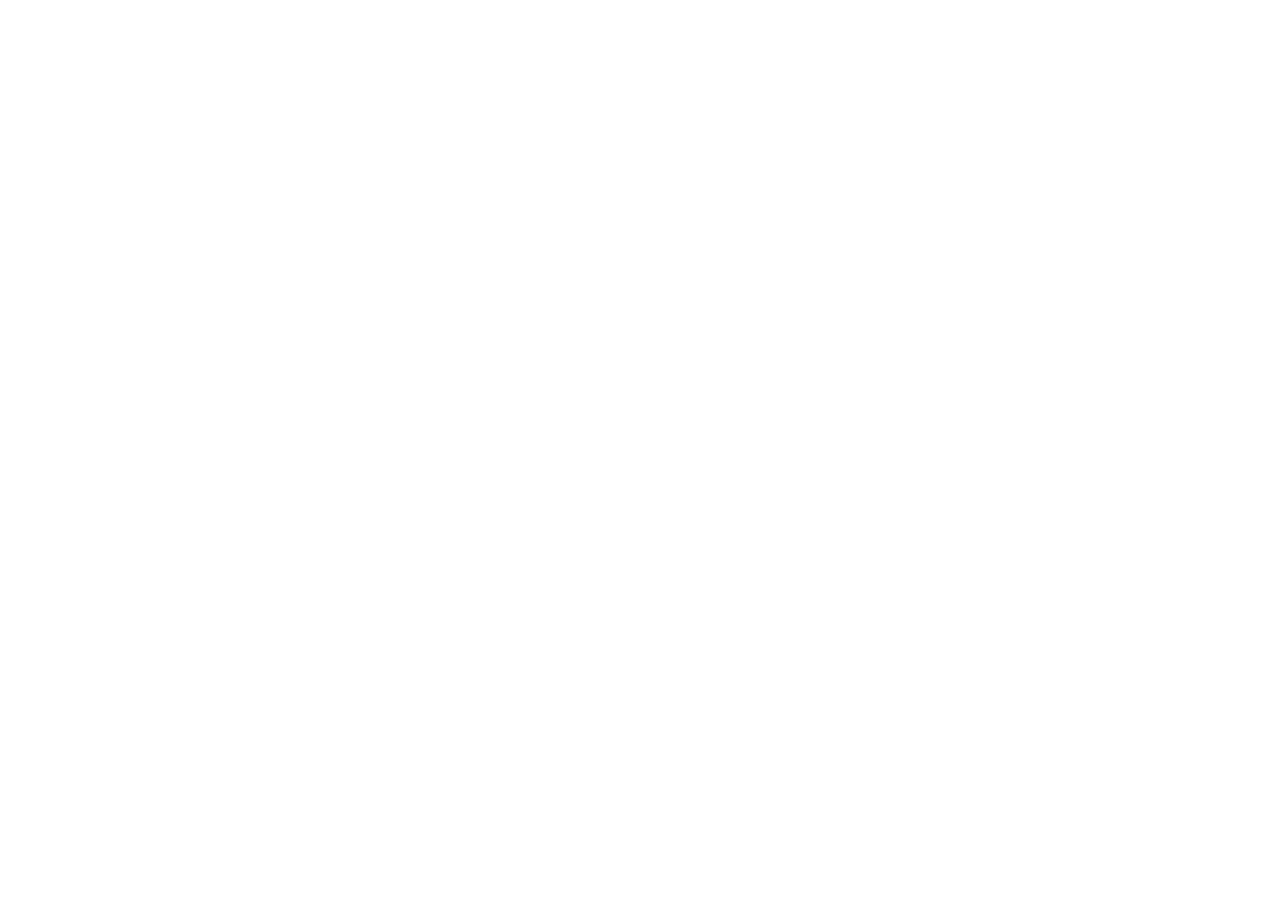
==== Módulo [002]/Aula [013]/index.html @ 99d25d30 "Reorganizando módulos" ====
<!DOCTYPE html>
<html lang="en">
<head>
    <meta charset="UTF-8">
    <meta name="viewport" content="width=device-width, initial-scale=1.0">
    <title>Document</title>
    <script src="script.js"></script>
</head>
<body>
    
</body>
</html>
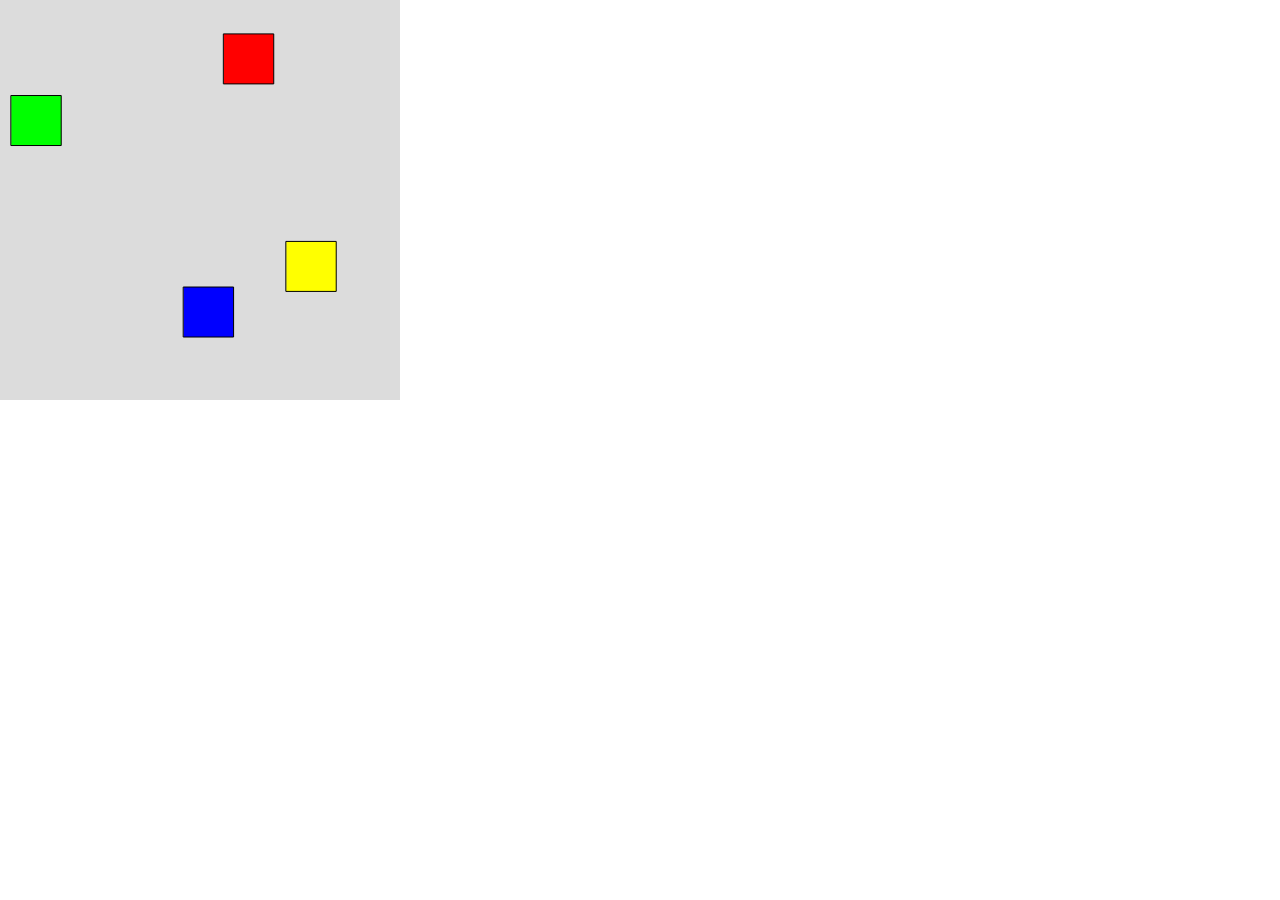
==== commit 2ec7ced9: "Subindo desafio para casa realizado" ====
--- a/Módulo [002]/Aula [013]/index.html
+++ b/Módulo [002]/Aula [013]/index.html
@@ -1,12 +1,18 @@
 <!DOCTYPE html>
 <html lang="en">
-<head>
-    <meta charset="UTF-8">
+  <head>
+    <meta charset="utf-8" />
     <meta name="viewport" content="width=device-width, initial-scale=1.0">
-    <title>Document</title>
-    <script src="script.js"></script>
-</head>
-<body>
-    
-</body>
-</html>+
+    <title>Sketch</title>
+
+    <link rel="stylesheet" type="text/css" href="style.css">
+
+    <script src="libraries/p5.min.js"></script>
+    <script src="libraries/p5.sound.min.js"></script>
+  </head>
+
+  <body>
+    <script src="sketch.js"></script>
+  </body>
+</html>
--- a/Módulo [002]/Aula [013]/style.css
+++ b/Módulo [002]/Aula [013]/style.css
@@ -0,0 +1,8 @@
+html, body {
+  margin: 0;
+  padding: 0;
+}
+
+canvas {
+  display: block;
+}
